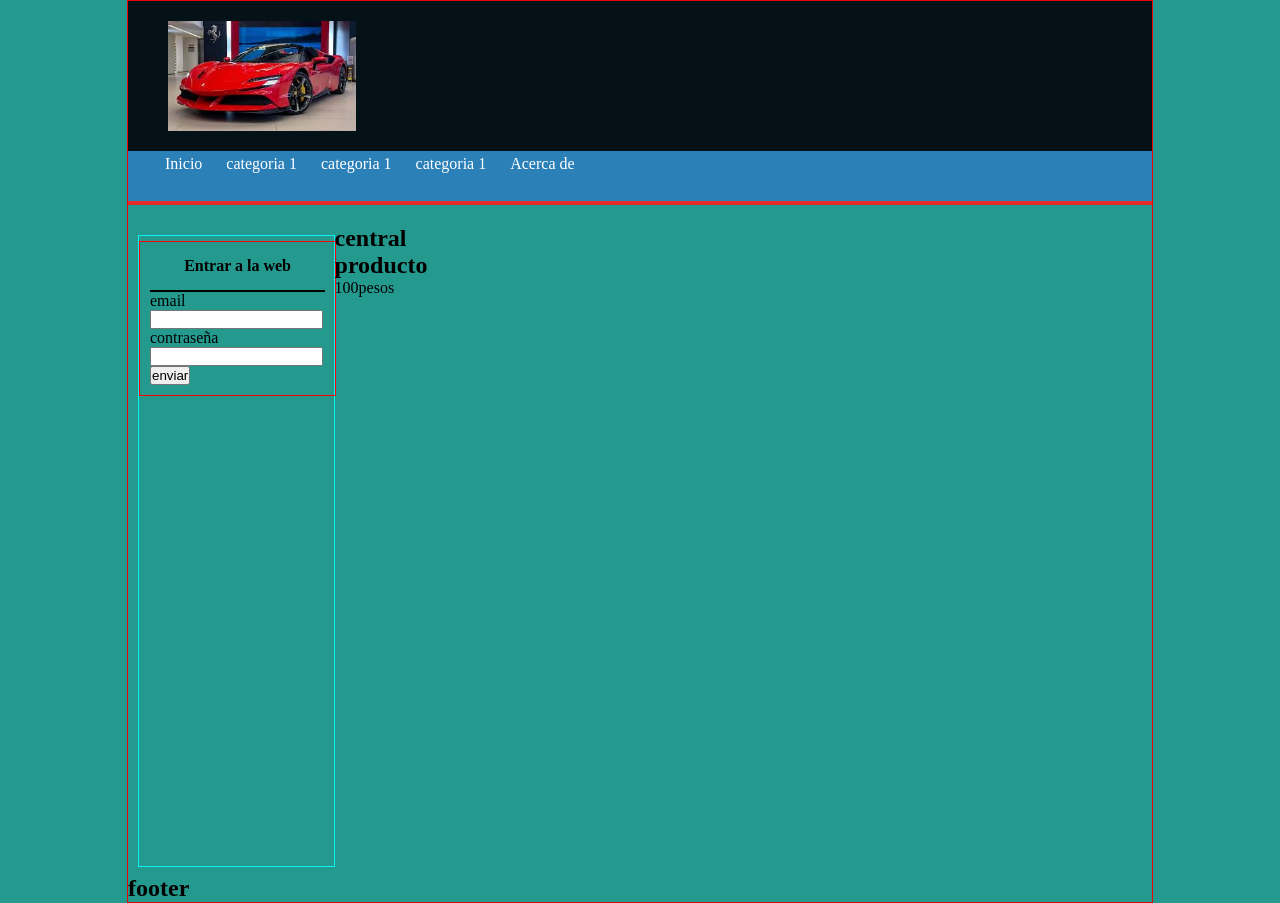
==== index-1.html @ 9fe35794 "creacion de formularios" ====
<!DOCTYPE html>
<html lang="es">
<head>
    <meta charset="UTF-8">
    <meta name="viewport" content="width=device-width, initial-scale=1.0">
    <link rel="stylesheet" href="style.css">
    <title>proyecto php</title>
</head>
<body>

    <div id="container">
         <header id="header">
            <div id="logo">
                <img src="images (1).jpg" alt="logo de tienda">
                <a href="index2.html"></a>
        </header>

        <nav id="menu">
           <ul>
            <li>
                <a href="https://pbs.twimg.com/profile_images/1301285929244557314/X_egq-Zy_400x400.jpg">Inicio</a>
            </li>
            <li>
                <a href="https://i.ytimg.com/vi/hwdwRXLvJD0/maxresdefault.jpg">categoria 1</a>
            </li>
            <li>
                <a href="#">categoria 1</a>
            </li>
            <li>
                <a href="#">categoria 1</a>
            </li>
            <li>
                <a href="#">Acerca de</a>
            </li>
           </ul>
        </nav>

        <div id="content">

            <aside id="lateral">
        
                <div id="login" class="block_aside">
                    <h3>Entrar a la web</h3>
                    <form action="#" method="post">

                        <label for="email">email</label>
                        <input type="email" name="email">

                        <label for="password">contraseña</label>
                        <input type="password" name="password">

                        <input type="submit" value="enviar">
                        
                    </form>

                </div>
            </aside>
            <div id="central">
                <h2>central</h2>
                <div class="product">
                    <h2>producto</h2>
                    <p>
                        100pesos
                    </p>
                </div>
            </div>
        </div>
        <footer id="footer">
            <h2>footer</h2>
            
        </footer>
    


</body>
</html>
---- style.css ----
*{ 
    margin:0px;
    padding:0px; 
}

body{


background-color: rgba(17, 145, 134, 0.918);

}

#container{ 
    width: 80%;
    margin: 0px auto;
    border: 1px solid rgb(233, 5, 5);
    
   
    
}

#header { 
    
    height: 150px;
    background-color: rgb(4, 18, 24);
    color: white;
    text-align:center ;
    line-height: 100px;
}
#logo{ 

    padding: 20px;
    margin-left: 20px;
    float: left;
    
}

 #logo img{

 
    float: left;
    height: 110px; }
 


#menu{ 

    background-color: rgb(44, 128, 184);
    color: white;
    height:  50px;
    border-bottom: 4px solid rgb(226, 43, 43);
}

#menu ul{

    list-style: none;
    text-decoration: none;
    margin: 0px;
    margin-left: 25px
}

#menu ul li {

    line-height: 25px;
    float: left;
    border-right: px solid #000;
}

#menu a{

    display: block;
    color: white;
    text-decoration: none;
    padding-left: 12px;
    padding-right: 12px;
}

#menu a:hover{

    background-color: rgb(255, 0, 0);
}

#content{

    margin: 0px auto;
    background:rgba(255, 0, 0, 0.877)
    overflow: hidden;
}

/*barra lateral*/
#lateral{
    width: 19%;
    min-height: 630px;
     border: 1px solid rgb(8, 243, 243);
     margin-top: 10px;
     margin-left: 10px;
     float :left
    


}

#lateral .block_aside{
    display: block;
    width: 90%;
    margin: 5px auto;
    padding: 10px;
    border: 1px solid red;
}

#lateral h3{ 
    display: block;
    color: #000;
    width: 100%;
    text-align: center;
    padding-top: 5px;
    padding-bottom: 15px;
    font-size: 16px;
    font-weight: bold
    background-color: (255, 0, 0); 
    border-bottom: 2px solid #000;
   
}
#central{
    width: 78%;
    min-height: 650px;
    float: right
    border: 1px solid blue;
    margin-top: 20px;
}
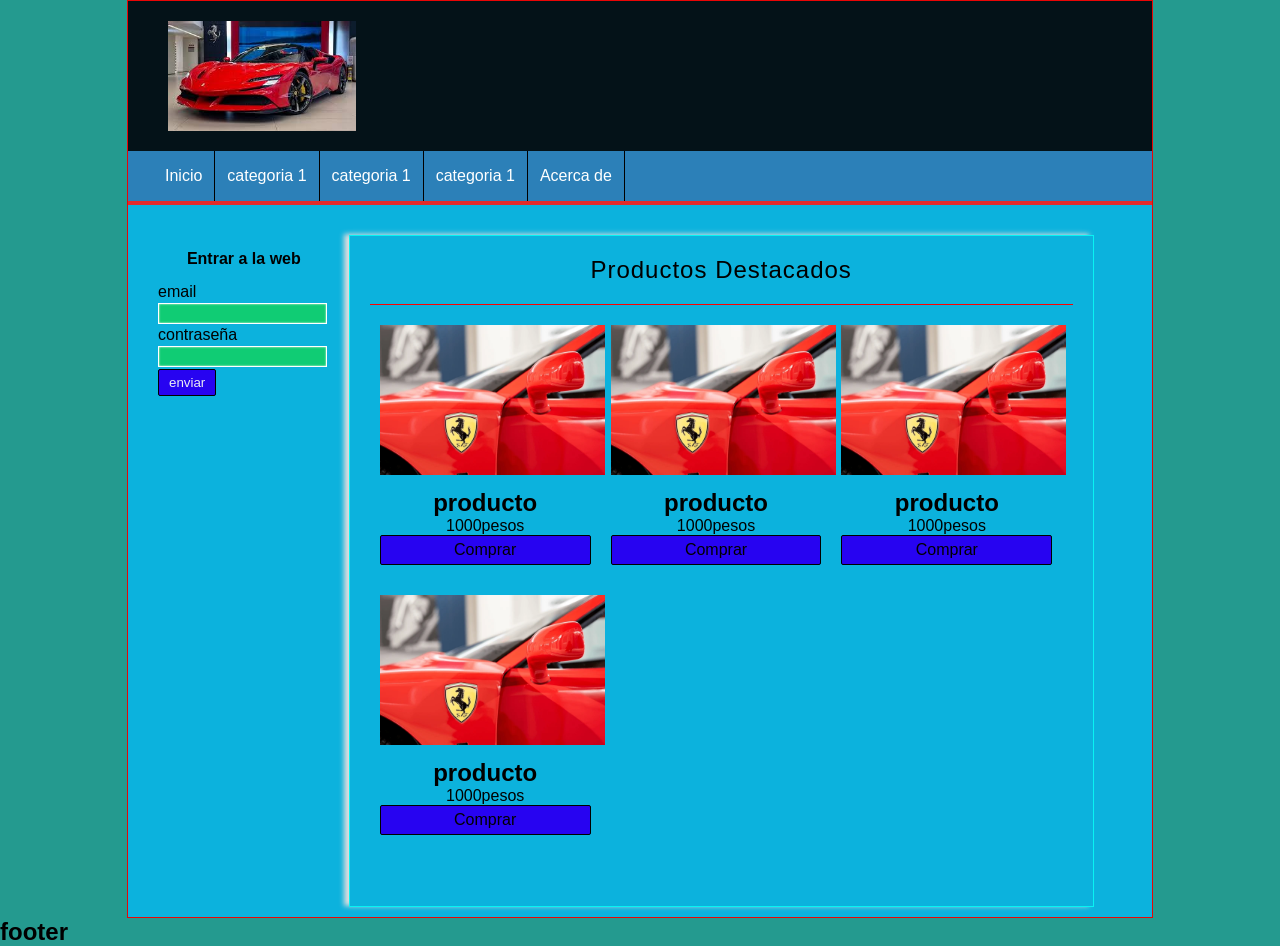
==== commit 6c87c61c: "Arreglo de producto" ====
--- a/index-1.html
+++ b/index-1.html
@@ -56,12 +56,41 @@
                 </div>
             </aside>
             <div id="central">
-                <h2>central</h2>
+
+                <h1>Productos Destacados</h1>
+
                 <div class="product">
+                    <img src="modena-italy-april-21-2022-600nw-2454900887.webp" alt="">
                     <h2>producto</h2>
-                    <p>
-                        100pesos
-                    </p>
+                    <p>1000pesos</p>
+                    <a href="#" class="button">Comprar</a>
+
+                </div>
+                <div class="product">
+                    <img src="modena-italy-april-21-2022-600nw-2454900887.webp" alt="">
+                    <h2>producto</h2>
+                    <p>1000pesos</p>
+                    <a href="#" class="button">Comprar</a>
+
+                </div>
+                <div class="product">
+                    <img src="modena-italy-april-21-2022-600nw-2454900887.webp" alt="">
+                    <h2>producto</h2>
+                    <p>1000pesos</p>
+                    <a href="#" class="button">Comprar</a>
+
+                </div>
+                <div class="product">
+                    <img src="modena-italy-april-21-2022-600nw-2454900887.webp" alt="">
+                    <h2>producto</h2>
+                    <p>1000pesos</p>
+                    <a href="#" class="button">Comprar</a>
+
+                </div>
+
+        
+                    
+                   
                 </div>
             </div>
         </div>
--- a/style.css
+++ b/style.css
@@ -1,130 +1,190 @@
- *{ 
-    margin:0px;
-    padding:0px; 
+* {
+    margin: 0;
+    padding: 0;
 }
 
-body{
-
-
-background-color: rgba(17, 145, 134, 0.918);
-
+body {
+    background-color: rgba(17, 145, 134, 0.918);
+    font-family: Arial, Helvetica, sans-serif;
 }
 
-#container{ 
+#container {
     width: 80%;
-    margin: 0px auto;
+    margin: 0 auto;
     border: 1px solid rgb(233, 5, 5);
-    
-   
-    
 }
 
-#header { 
-    
+#header {
     height: 150px;
     background-color: rgb(4, 18, 24);
     color: white;
-    text-align:center ;
-    line-height: 100px;
+    text-align: center;
+    line-height: 150px;
 }
-#logo{ 
 
+#logo {
     padding: 20px;
     margin-left: 20px;
     float: left;
-    
 }
 
- #logo img{
+#logo img {
+    float: left;
+    height: 110px;
+}
 
- 
-    float: left;
-    height: 110px; }
- 
-
-
-#menu{ 
-
+#menu {
     background-color: rgb(44, 128, 184);
     color: white;
-    height:  50px;
+    height: 50px;
     border-bottom: 4px solid rgb(226, 43, 43);
+    overflow: hidden;
 }
 
-#menu ul{
-
+#menu ul {
     list-style: none;
-    text-decoration: none;
-    margin: 0px;
-    margin-left: 25px
+    margin-left: 25px;
 }
 
 #menu ul li {
-
-    line-height: 25px;
     float: left;
-    border-right: px solid #000;
+    line-height: 50px;
+    border-right: 1px solid #000;
 }
 
-#menu a{
-
+#menu a {
     display: block;
     color: white;
     text-decoration: none;
-    padding-left: 12px;
-    padding-right: 12px;
+    padding: 0 12px;
 }
 
-#menu a:hover{
-
+#menu a:hover {
     background-color: rgb(255, 0, 0);
 }
 
-#content{
-
-    margin: 0px auto;
-    background:rgba(255, 0, 0, 0.877)
+#content {
+    margin: 0 auto;
+    background: rgba(10, 181, 233, 0.877);
     overflow: hidden;
+    padding: 10px;
 }
 
-/*barra lateral*/
-#lateral{
+/* Sidebar */
+#lateral {
     width: 19%;
     min-height: 630px;
-     border: 1px solid rgb(8, 243, 243);
-     margin-top: 10px;
-     margin-left: 10px;
-     float :left
-    
-
-
+    /* border: 1px solid rgb(8, 243, 243); */
+    /* border: 1px solid rgb(8, 243, 243); */
+    margin-top: 10px;
+    margin-left: 10px;
+    float: left;
 }
 
-#lateral .block_aside{
+#lateral .block_aside {
     display: block;
     width: 90%;
     margin: 5px auto;
     padding: 10px;
-    border: 1px solid red;
+    /* border: 1px solid red; */
 }
 
-#lateral h3{ 
+#lateral h3 {
     display: block;
     color: #000;
     width: 100%;
     text-align: center;
-    padding-top: 5px;
-    padding-bottom: 15px;
+    padding: 10px 0 15px;
     font-size: 16px;
-    font-weight: bold
-    background-color: (255, 0, 0); 
-    border-bottom: 2px solid #000;
-   
+    font-weight: bold;
 }
-#central{
-    width: 78%;
-    min-height: 650px;
-    float: right
+
+/* Input Styles */
+input[type="text"],
+input[type="password"],
+input[type="email"] {
+    display: block;
+    width: 95%;
+    margin: 2px 0;
+    border: 1px solid white;
+    box-shadow: 0px 0px 2px white inset;
+    background: rgb(16, 204, 116);
+    padding: 2px;
+    color: gray;
+    transition: all 300ms;
+}
+
+input[type="text"]:focus,
+input[type="password"]:focus,
+input[type="email"]:focus {
     border: 1px solid blue;
+    color: black;
+}
+
+input[type="submit"],
+input[type="button"],
+.button {
+    display: block;
+    border-radius: 2px;
+    padding: 5px 10px;
+    background: rgb(39, 3, 241);
+    color: rgb(235, 237, 243);
+    border: 1px solid black;
+    cursor: pointer;
+}
+
+input[type="submit"]:hover,
+input[type="button"]:hover {
+    background: rgb(23, 0, 180);
+}
+
+/* Central Content */
+#central {
+    width: 70%;
+    min-height: 630px;
+    /* border: 1px solid rgb(8, 243, 243); */
+    border: 1px solid rgb(8, 243, 243);
     margin-top: 20px;
+    margin-left: 10px;
+    float: left;
+    padding: 20px;
+    box-shadow: -5px -1px 5px #ddd;
 }
+
+#central h1{
+
+    font-size: 24px;
+    font-weight: normal;
+    letter-spacing: 1px;
+    text-align: center;
+    border-bottom: 1px solid red;
+    margin-bottom: 20px; 
+    padding: 20px;
+    padding-top: 0px;
+}
+
+.product {
+    width: 30%;
+    float: left;
+   margin-left: 10px;
+   margin-right: 10px;
+   margin-bottom: 30px;
+    text-align: center;
+
+}
+
+.product img{
+    height: 150px;
+    margin-bottom: 10px;
+
+}
+
+.product a{
+    color: black;
+    text-decoration: none;
+}
+
+.product a:hover{
+    color: red;
+    
+}
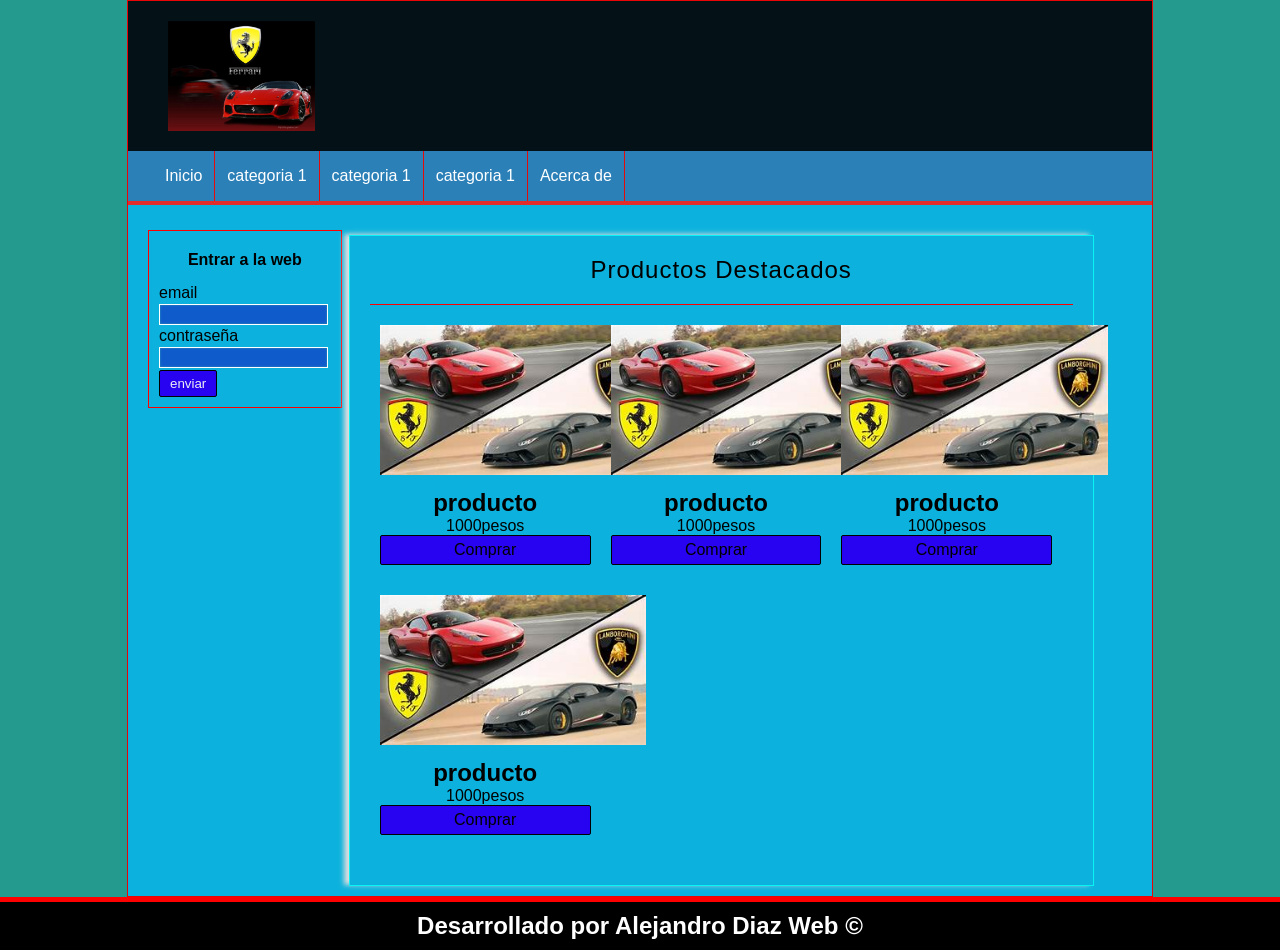
==== commit 8e03f772: "creacion de base de datos" ====
--- a/index-1.html
+++ b/index-1.html
@@ -11,7 +11,7 @@
     <div id="container">
          <header id="header">
             <div id="logo">
-                <img src="images (1).jpg" alt="logo de tienda">
+                <img src="carro 2.jpg" alt="logo de tienda">
                 <a href="index2.html"></a>
         </header>
 
@@ -60,28 +60,28 @@
                 <h1>Productos Destacados</h1>
 
                 <div class="product">
-                    <img src="modena-italy-april-21-2022-600nw-2454900887.webp" alt="">
+                    <img src="carro 1.jpg" alt="">
+                    <h2>producto</h2>
+                    <p>1000pesos</p>
+                    <a href="https://www.google.com/url?sa=i&url=https%3A%2F%2Fwww.elcarrocolombiano.com%2Fresenas%2Festos-son-los-ferrari-que-hoy-se-pueden-comprar-en-colombia-y-lo-que-cuestan%2F&psig=AOvVaw1hiU4PcGQIn5yQbI7qfNa8&ust=1756513457936000&source=images&cd=vfe&opi=89978449&ved=0CBUQjRxqFwoTCMCu79fgro8DFQAAAAAdAAAAABAX" class="button">Comprar</a>
+
+                </div>
+                <div class="product">
+                    <img src="carro 1.jpg" alt="">
                     <h2>producto</h2>
                     <p>1000pesos</p>
                     <a href="#" class="button">Comprar</a>
 
                 </div>
                 <div class="product">
-                    <img src="modena-italy-april-21-2022-600nw-2454900887.webp" alt="">
+                    <img src="carro 1.jpg" alt="">
                     <h2>producto</h2>
                     <p>1000pesos</p>
                     <a href="#" class="button">Comprar</a>
 
                 </div>
                 <div class="product">
-                    <img src="modena-italy-april-21-2022-600nw-2454900887.webp" alt="">
-                    <h2>producto</h2>
-                    <p>1000pesos</p>
-                    <a href="#" class="button">Comprar</a>
-
-                </div>
-                <div class="product">
-                    <img src="modena-italy-april-21-2022-600nw-2454900887.webp" alt="">
+                    <img src="carro 1.jpg" alt="">
                     <h2>producto</h2>
                     <p>1000pesos</p>
                     <a href="#" class="button">Comprar</a>
@@ -95,7 +95,9 @@
             </div>
         </div>
         <footer id="footer">
-            <h2>footer</h2>
+
+            <h2>Desarrollado por Alejandro Diaz Web &copy;</h2>
+
             
         </footer>
     
--- a/style.css
+++ b/style.css
@@ -49,7 +49,7 @@
 #menu ul li {
     float: left;
     line-height: 50px;
-    border-right: 1px solid #000;
+    border-right: 1px solid #e60b0b;
 }
 
 #menu a {
@@ -73,8 +73,7 @@
 /* Sidebar */
 #lateral {
     width: 19%;
-    min-height: 630px;
-    /* border: 1px solid rgb(8, 243, 243); */
+    min-height: 600px;
     /* border: 1px solid rgb(8, 243, 243); */
     margin-top: 10px;
     margin-left: 10px;
@@ -86,7 +85,8 @@
     width: 90%;
     margin: 5px auto;
     padding: 10px;
-    /* border: 1px solid red; */
+ border: 1px solid red;
+
 }
 
 #lateral h3 {
@@ -107,11 +107,12 @@
     width: 95%;
     margin: 2px 0;
     border: 1px solid white;
-    box-shadow: 0px 0px 2px white inset;
-    background: rgb(16, 204, 116);
+    box-shadow: 0px 0px 2px rgb(49, 165, 167) inset;
+    background: rgb(16, 91, 204);
     padding: 2px;
-    color: gray;
+    color: rgb(230, 11, 11);
     transition: all 300ms;
+    
 }
 
 input[type="text"]:focus,
@@ -141,7 +142,7 @@
 /* Central Content */
 #central {
     width: 70%;
-    min-height: 630px;
+    min-height: 600px;
     /* border: 1px solid rgb(8, 243, 243); */
     border: 1px solid rgb(8, 243, 243);
     margin-top: 20px;
@@ -188,3 +189,14 @@
     color: red;
     
 }
+
+#footer{
+
+    text-align: center;
+    padding-top: 10px;
+    padding-bottom: 10px;
+    background: black;
+    color: white;
+    border-top: 5px solid red;
+
+}
